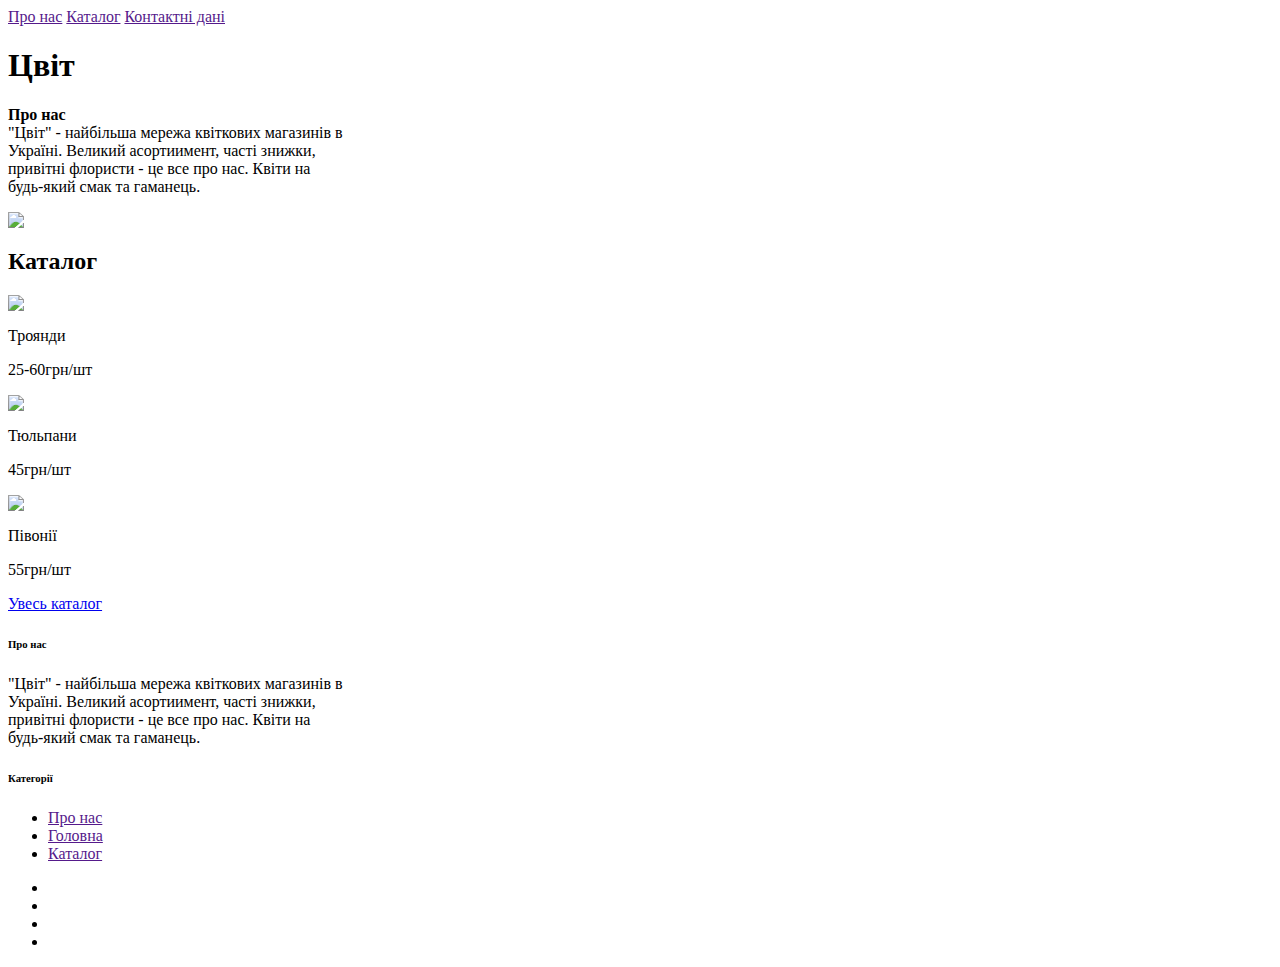
==== pervak_nadia/index.html @ 6ffc8e2c "Create index.html" ====
<html>
    <head>
        <title> Цвіт - студія флористики</title>
        <link rel="stylesheet" href="style.css"/>
    </head>
    <body>
        <header>
            <nav>
                <a class="verh" href="">Про нас</a>
                <a class="verh" href="">Каталог</a>
                <a class="verh" href="">Контактні дані</a>
            </nav>
            <h1>Цвіт</h1>
        </header>
        <main>
          <div class="about">
            <p><b>Про нас</b><br>
            "Цвіт" - найбільша мережа квіткових магазинів в <br> Україні. Великий асортиимент, часті знижки,<br> привітні флористи  - це все про нас. Квіти на <br> будь-який смак та гаманець.</p>
          
            <img class="logo" src = "https://learn.logikaschool.com/uploads/student/1802227/6630ef02acc4c.jpg">
            </div>
            <h2>Каталог</h2>
            <section class="catalog1">
                <article class="flower">
                    <img src="https://learn.logikaschool.com/uploads/student/1802227/6615738f4b832.png">
                    <p class="name1">Троянди</p>
                    <p class="number1">25-60грн/шт</p>
                </article>
                <article class="flower">
                    <img src="https://learn.logikaschool.com/uploads/student/1802227/661573a33d630.png">
                    <p class="name1">Тюльпани</p>
                    <p class="number1">45грн/шт</p>
                </article>
                <article class="flower">
                     <img src="https://learn.logikaschool.com/uploads/student/1802227/661573e94d99f.png">
                    <p class="name1">Півонії</p>
                    <p class="number1">55грн/шт</p>
                </article>
            </section>
            <a class ="all" href = "index2.html">Увесь каталог</a>
        </main>


            <footer class="site-footer">
      <div class="container">
        <div class="row">
          <div class="col-sm-12 col-md-6">
            <h6>Про нас</h6>
            <p class="text-justify">"Цвіт" - найбільша мережа квіткових магазинів в <br> Україні. Великий асортиимент, часті знижки,<br> привітні флористи  - це все про нас. Квіти на <br> будь-який смак та гаманець.</p>
          </div>

          <div class="col-xs-6 col-md-3">
            <h6>Категорії</h6>
            <ul class="footer-links">
              <li><a href="">Про нас</a></li>
              <li><a href="">Головна</a></li>
              <li><a href="">Каталог</a></li>
            </ul>
          </div>
          <div class="social-icons_div">
            <ul class="social-icons">
              <li><a class="facebook" href="#"><i class="fa fa-facebook"></i></a></li>
              <li><a class="twitter" href="#"><i class="fa fa-twitter"></i></a></li>
              <li><a class="dribbble" href="#"><i class="fa fa-dribbble"></i></a></li>
              <li><a class="linkedin" href="#"><i class="fa fa-linkedin"></i></a></li>   
            </ul>
          </div>
        </div>
      </div>
</footer>
    </body>
</html>
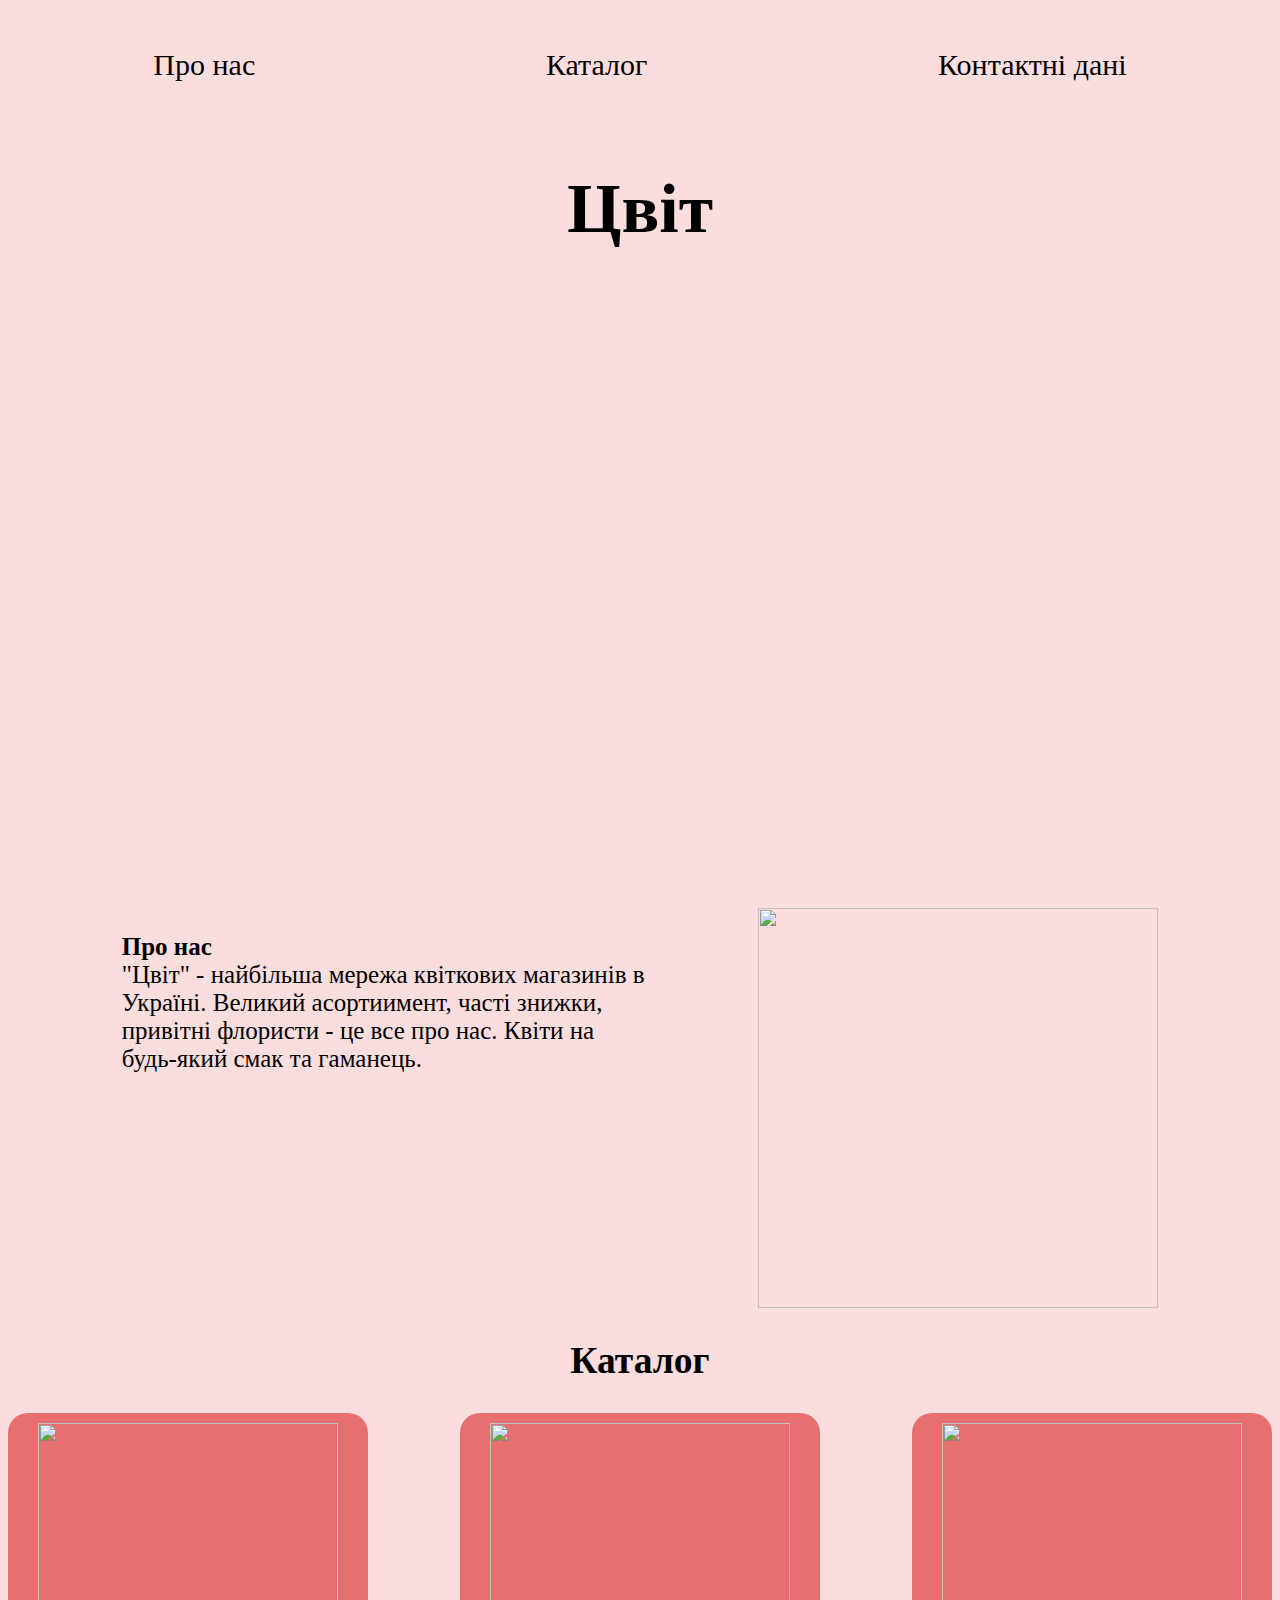
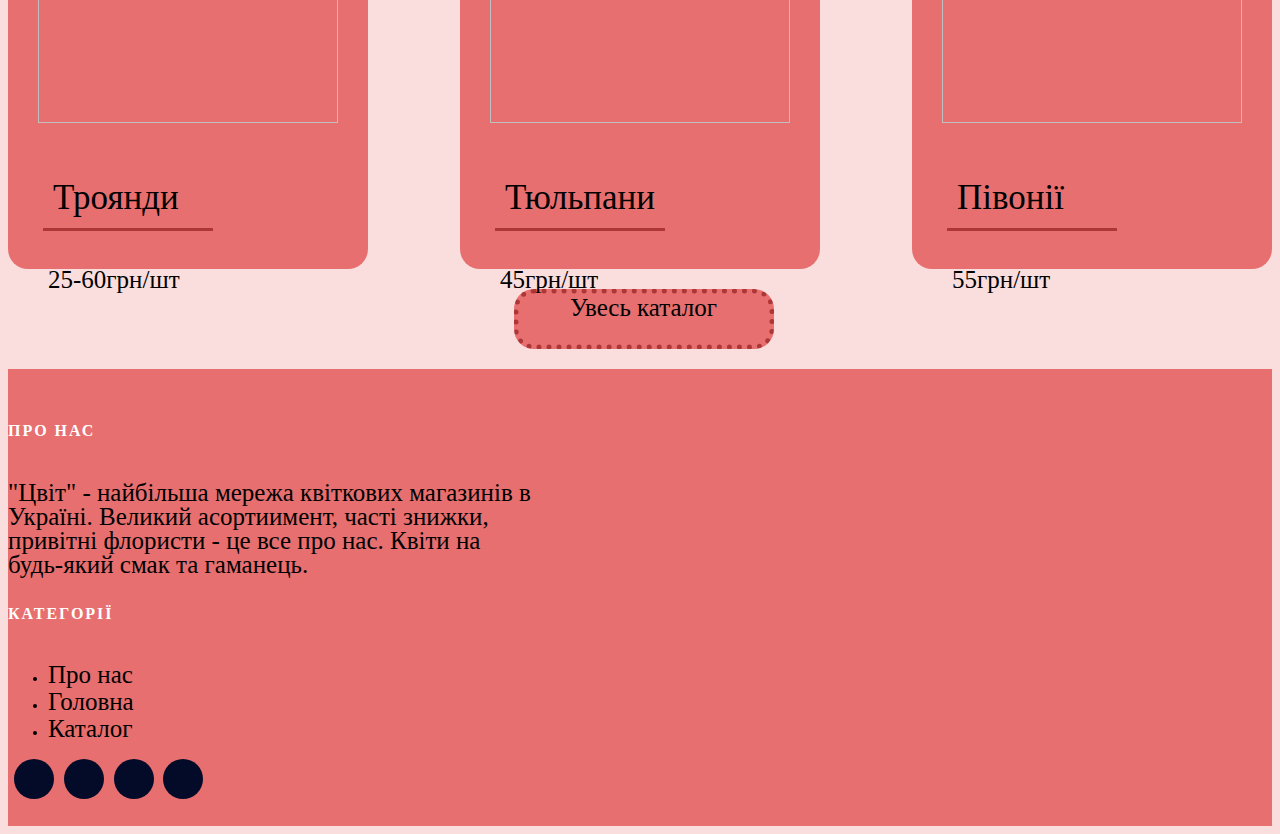
==== commit 48890699: "Update index.html" ====
--- a/pervak_nadia/index.html
+++ b/pervak_nadia/index.html
@@ -6,9 +6,9 @@
     <body>
         <header>
             <nav>
-                <a class="verh" href="">Про нас</a>
-                <a class="verh" href="">Каталог</a>
-                <a class="verh" href="">Контактні дані</a>
+                <a class="verh" href="index.html">Про нас</a>
+                <a class="verh" href="index2.html">Каталог</a>
+                <a class="verh" href="index3.html">Контактні дані</a>
             </nav>
             <h1>Цвіт</h1>
         </header>
--- a/pervak_nadia/style.css
+++ b/pervak_nadia/style.css
@@ -0,0 +1,241 @@
+body {
+  background-color: rgba(250, 221, 221, 1);
+  font-family: Pangolin;
+  font-size:25px;
+}
+
+header {
+  background: url("https://learn.logikaschool.com/uploads/student/1802227/661eacfbbb3e7.jpg");
+  height: 100vh;
+  background-size: cover ;
+  background-position: center;    
+}
+.logo{
+  width: 400px;
+}
+
+.about{
+  display: flex;
+  justify-content: center;
+  justify-content: space-evenly;
+}
+
+p{
+  font-size:25px;
+}
+h1{
+  text-align: center;
+  font-size: 70px;
+}
+header a{
+  font-size: 30px;
+}
+nav{
+  display: flex;
+  justify-content: space-around;
+  
+}
+nav a{
+  text-decoration: none;
+  color: black;
+}
+
+.verh{
+  font: 20;
+  text-align: center;
+  padding: 20px;
+  margin: 20px;
+}
+
+main{
+  background-color: rgba(250, 221, 221, 1);
+}
+
+main h2{
+  text-align: center;
+}
+
+.catalog1{
+  display: flex;
+  justify-content: space-between;
+}
+
+.flower{
+  width: 360px;
+  height: 456px;
+  background: #E76F6F;
+  border-radius: 20px;
+}
+
+.flower img{
+  width: 300px;
+  padding: 10px;
+  margin-left:20px;
+}
+.flower:hover{
+  box-shadow:10px 15px 15px 0 #541616, -10px 15px 15px 0 #541616;
+  transition: 0.5s linear;
+}
+
+.name1{
+  margin-left: 35px;
+  font-size:35px;
+  padding:10px;
+  border-bottom: 3px solid #ad3636;
+  width: 150px;
+}
+.number1{
+  margin-left: 40px;
+}
+
+.all{
+  display: flex;
+  justify-content: space-around;
+  margin-left: 40%;
+  margin-top: 20px;
+  width: 250px;
+  height: 50px;
+  background-color: #E76F6F;
+  border-radius: 20px;
+  text-decoration: none;
+  color: black;
+  margin-bottom: 20px;
+  border: 5px dotted #ad3636;
+}
+
+.all:hover{
+  transform: scale(1.4);
+  transition: 1s linear;
+}
+
+.site-footer{
+  color: black;
+  background-color: #E76F6F;
+  padding:45px 0 20px;
+  font-size:15px;
+  line-height:24px;
+}
+
+.site-footer h6
+{
+  color:#fff;
+  font-size:16px;
+  text-transform:uppercase;
+  margin-top:5px;
+  letter-spacing:2px
+}
+.site-footer a
+{
+  color:#000000;
+  text-decoration: none;
+  font-size:25px;
+}
+.site-footer a:hover
+{
+  color:#3366cc;
+  text-decoration:none;
+}
+
+.site-footer .social-icons a
+{
+  width:40px;
+  height:40px;
+  line-height:40px;
+  margin-left:6px;
+  margin-right:0;
+  border-radius:100%;
+  background-color:#030b28;
+}
+.copyright-text
+{
+  margin:0
+}
+@media (max-width:991px)
+{
+  .site-footer [class^=col-]
+  {
+    margin-bottom:30px
+  }
+}
+@media (max-width:767px)
+{
+  .site-footer
+  {
+    padding-bottom:0
+  }
+  .site-footer .copyright-text,.site-footer .social-icons
+  {
+    text-align:center
+  }
+}
+.social-icons
+{
+  padding-left:0;
+  margin-bottom:0;
+  list-style:none
+}
+.social-icons li
+{
+  display:inline-block;
+  margin-bottom:4px
+}
+.social-icons li.title
+{
+  margin-right:15px;
+  text-transform:uppercase;
+  color:#96a2b2;
+  font-weight:700;
+  font-size:13px
+}
+.social-icons a{
+  background-color:#eceeef;
+  color:#818a91;
+  font-size:16px;
+  display:inline-block;
+  line-height:44px;
+  width:44px;
+  height:44px;
+  text-align:center;
+  margin-right:8px;
+  border-radius:100%;
+  -webkit-transition:all .2s linear;
+  -o-transition:all .2s linear;
+  transition:all .2s linear
+}
+.social-icons a:active,.social-icons a:focus,.social-icons a:hover
+{
+  color:#fff;
+  background-color:#29aafe
+}
+.social-icons.size-sm a
+{
+  line-height:34px;
+  height:34px;
+  width:34px;
+  font-size:14px
+}
+.social-icons a.facebook:hover
+{
+  background-color:#3b5998
+}
+.social-icons a.twitter:hover
+{
+  background-color:#00aced
+}
+.social-icons a.linkedin:hover
+{
+  background-color:#007bb6
+}
+.social-icons a.dribbble:hover
+{
+  background-color:#ea4c89
+}
+@media (max-width:767px)
+{
+  .social-icons li.title
+  {
+    display:block;
+    margin-right:0;
+    font-weight:600
+  }
+}
